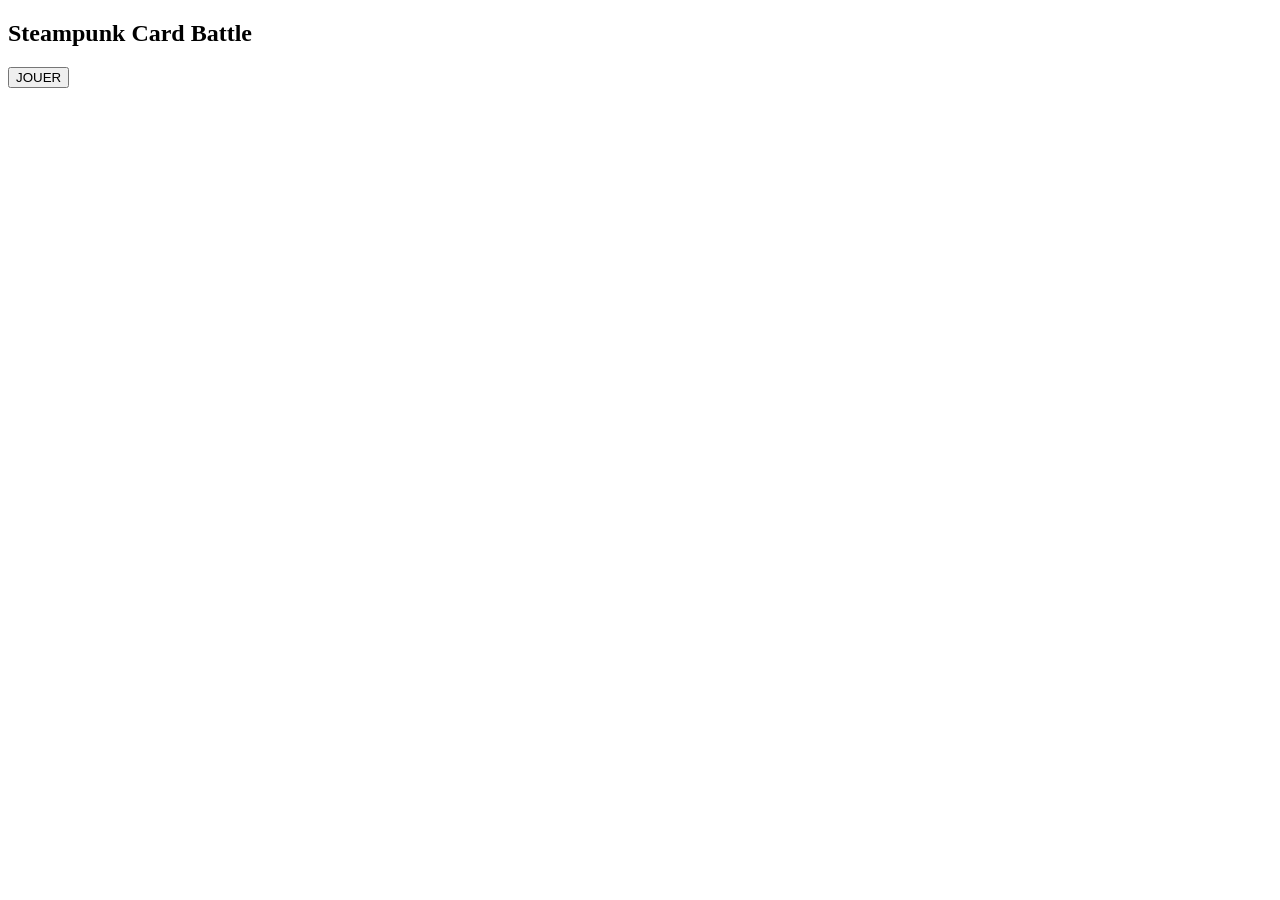
==== index.html @ b4f0e80a "Base Commit The first commit of the project that contains everything I did before creating a git rep" ====
<!DOCTYPE html>
<html lang="fr">
<head>
    <meta charset="UTF-8">
    <meta name="viewport" content="width=device-width, initial-scale=1.0">
    <title>jeu de carte</title>
</head>
<body>
    <section id="game"></section>
    <script src="js/main.js"></script>
</body>
</html>
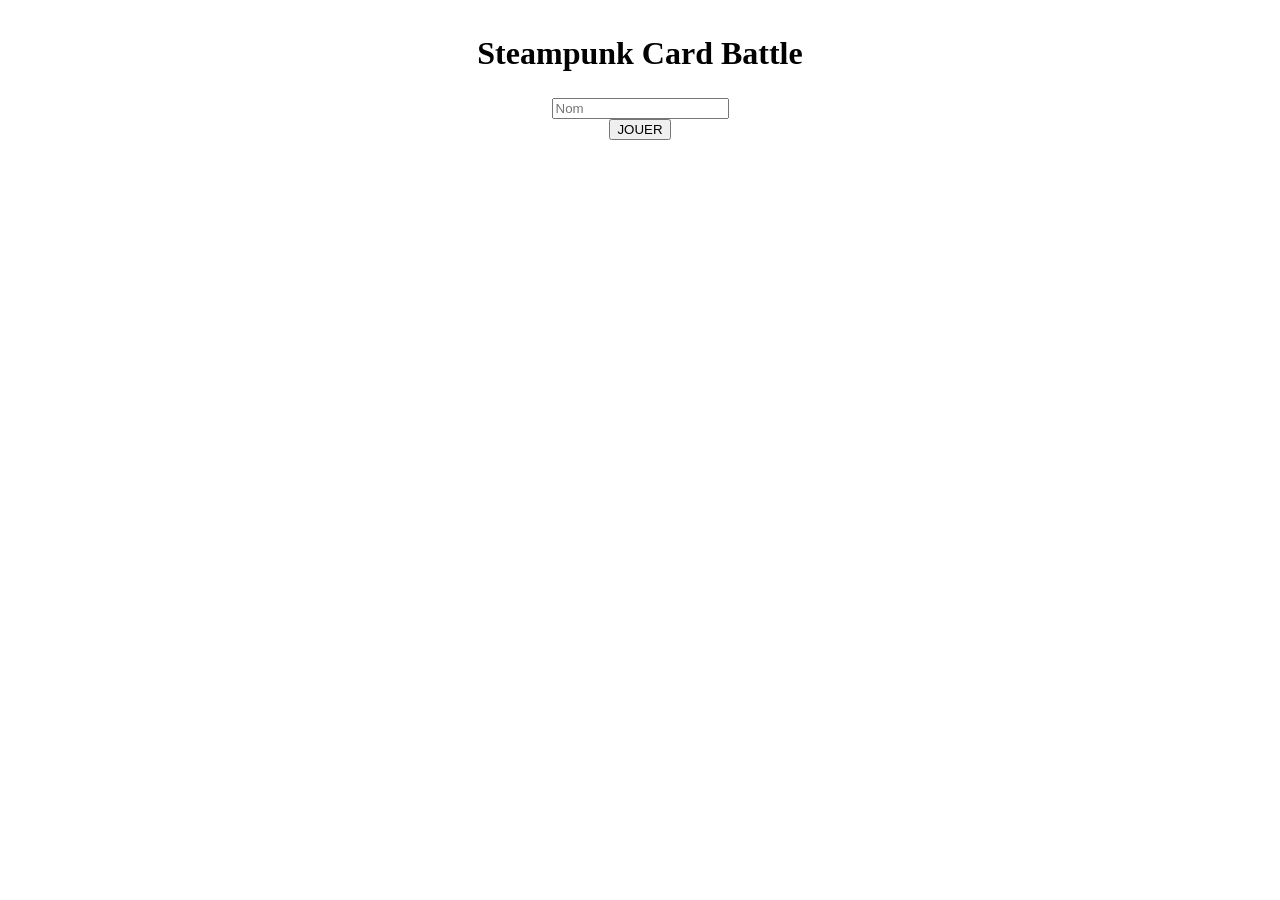
==== commit c89a8847: "Code cleanup Put every classes in different file to help organize the code, added a stylesheet and a" ====
--- a/index.html
+++ b/index.html
@@ -4,9 +4,17 @@
     <meta charset="UTF-8">
     <meta name="viewport" content="width=device-width, initial-scale=1.0">
     <title>jeu de carte</title>
+    <link rel="stylesheet" href="css/style.css">
 </head>
 <body>
     <section id="game"></section>
+    <script src="js/Card.js"></script>
+    <script src="js/Deck.js"></script>
+    <script src="js/Player.js"></script>
+    <script src="js/Ennemy.js"></script>
+    <script src="js/Boost.js"></script>
+    <script src="js/Hand.js"></script>
+    <script src="js/Battle.js"></script>
     <script src="js/main.js"></script>
 </body>
 </html>
--- a/css/style.css
+++ b/css/style.css
@@ -0,0 +1,13 @@
+h1, h2, h3 {
+    text-align: center;
+}
+
+h1 {
+    font-size: 2rem;
+}
+
+#game {
+    display: flex;
+    flex-direction: column;
+    align-items: center;
+}
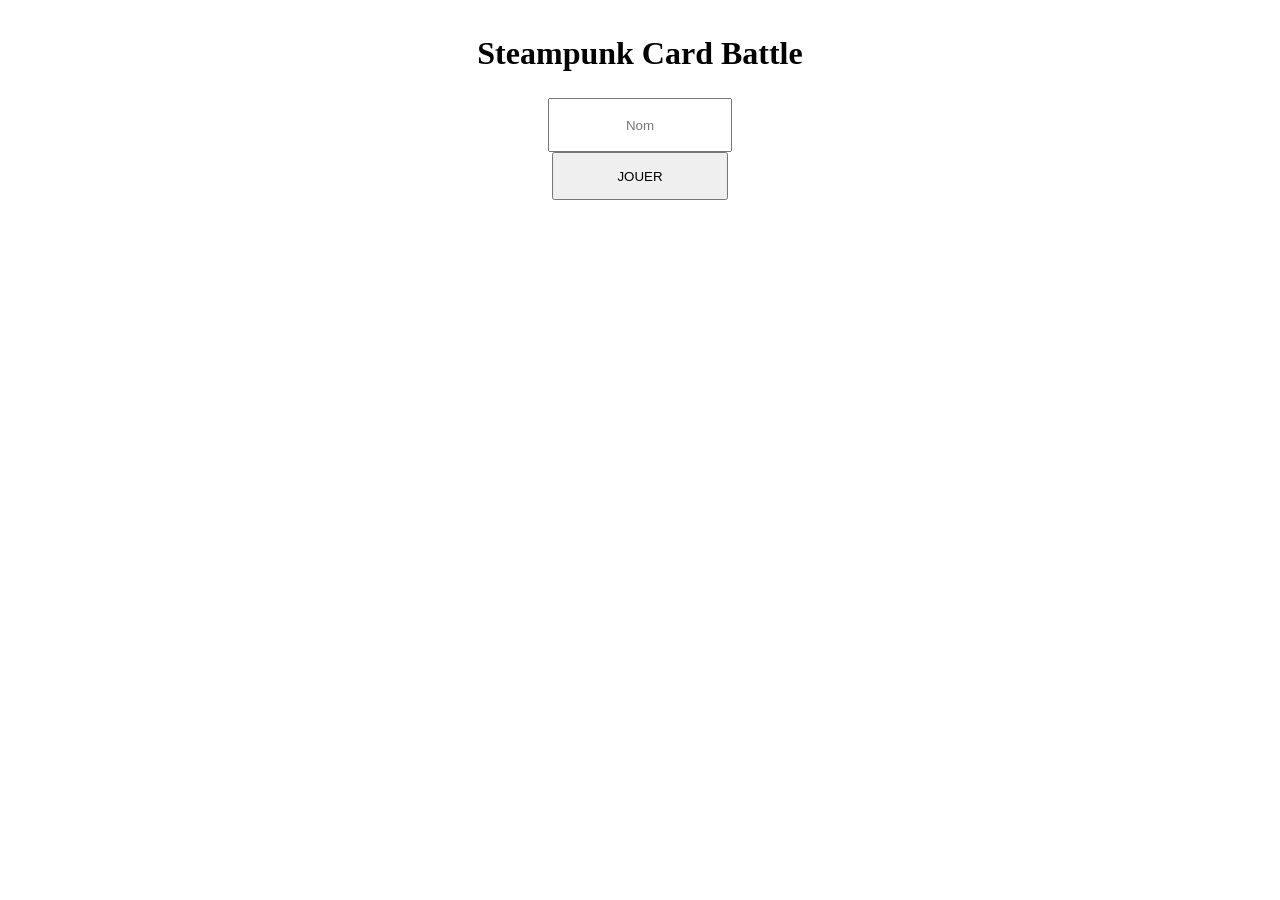
==== commit bfc49678: "Added ennemy Finished showing the ennemy and it's stats in the battle screen" ====
--- a/index.html
+++ b/index.html
@@ -7,7 +7,7 @@
     <link rel="stylesheet" href="css/style.css">
 </head>
 <body>
-    <section id="game"></section>
+    <section id="game" class="game"></section>
     <script src="js/Card.js"></script>
     <script src="js/Deck.js"></script>
     <script src="js/Player.js"></script>
--- a/css/style.css
+++ b/css/style.css
@@ -1,13 +1,37 @@
-h1, h2, h3 {
+.centerText {
     text-align: center;
 }
 
-h1 {
+.fontBig {
     font-size: 2rem;
 }
 
-#game {
+.game {
     display: flex;
     flex-direction: column;
     align-items: center;
+}
+
+.titleMenu {
+    width: 11rem;
+    height: 3rem;
+}
+
+.listNoStyle {
+    list-style: none;
+}
+
+.wrap {
+    display: flex;
+    flex-wrap: wrap;
+}
+
+.justifyAround {
+    display: flex;
+    justify-content: space-around;
+}
+
+.justifyBetween {
+    display: flex;
+    justify-content: space-between;
 }
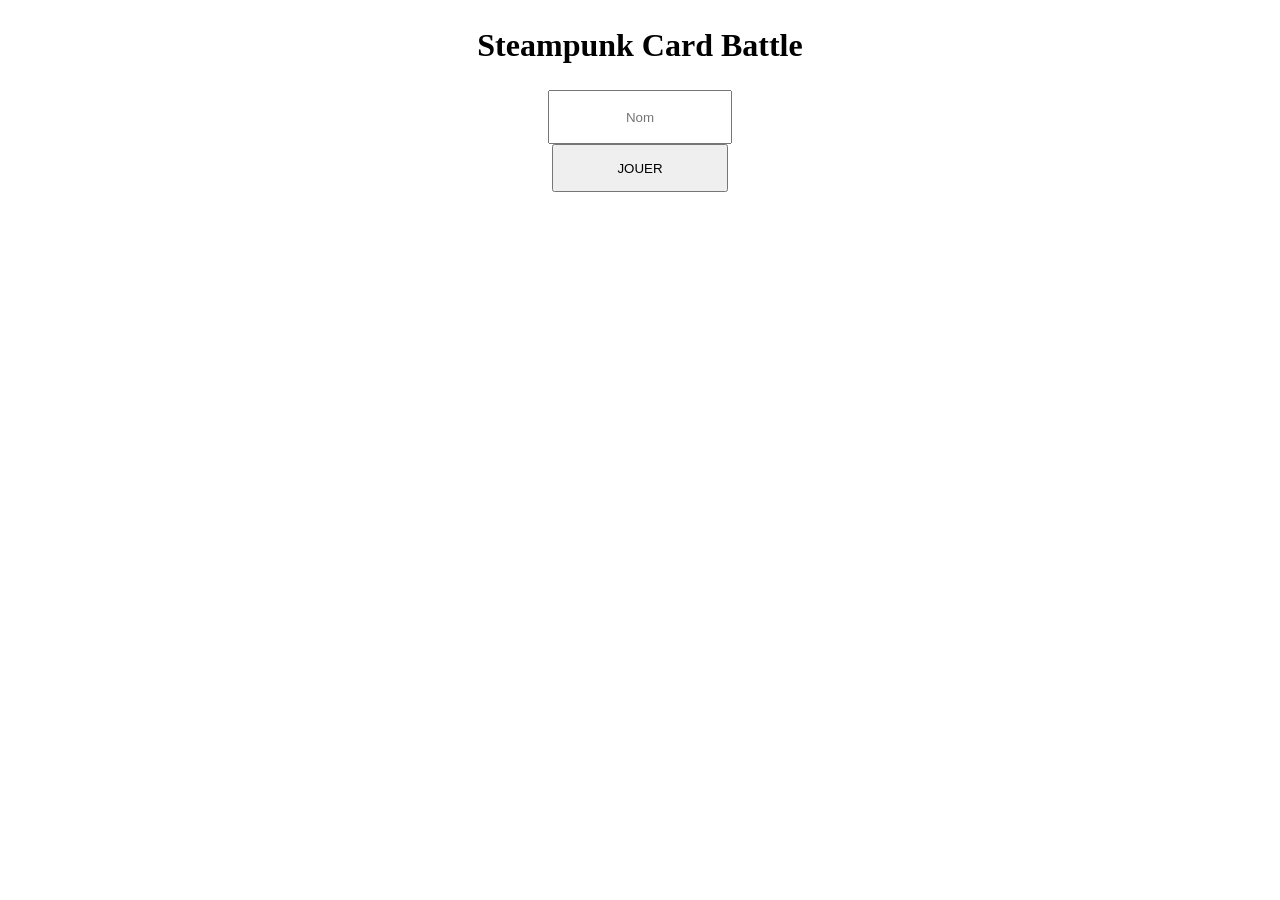
==== commit 3aadd04b: "Multiple fight error Fixed a problem where having multiple fight would just break the game" ====
--- a/index.html
+++ b/index.html
@@ -15,6 +15,7 @@
     <script src="js/Boost.js"></script>
     <script src="js/Hand.js"></script>
     <script src="js/Battle.js"></script>
+    <script src="js/page.js"></script>
     <script src="js/main.js"></script>
 </body>
 </html>
--- a/css/style.css
+++ b/css/style.css
@@ -6,10 +6,15 @@
     font-size: 2rem;
 }
 
+.fontMedium {
+    font-size: 1.5rem;
+}
+
 .game {
     display: flex;
     flex-direction: column;
     align-items: center;
+    height: 100%;
 }
 
 .titleMenu {
@@ -19,6 +24,7 @@
 
 .listNoStyle {
     list-style: none;
+    padding-left: 0;
 }
 
 .wrap {
@@ -34,4 +40,36 @@
 .justifyBetween {
     display: flex;
     justify-content: space-between;
+}
+
+.justifyEnd {
+    display: flex;
+    justify-content: end;
+}
+
+.colorRed {
+    color: red;
+}
+
+.colorGreen {
+    color: green;
+}
+
+.colorBlue {
+    color: blue;
+}
+
+html, body, #game {
+    height: 100%;
+    width: 100%;
+    margin: 0;
+}
+
+.width100 {
+    width: 100%;
+}
+
+.card {
+    width: 115px;
+    height: 161px;
 }
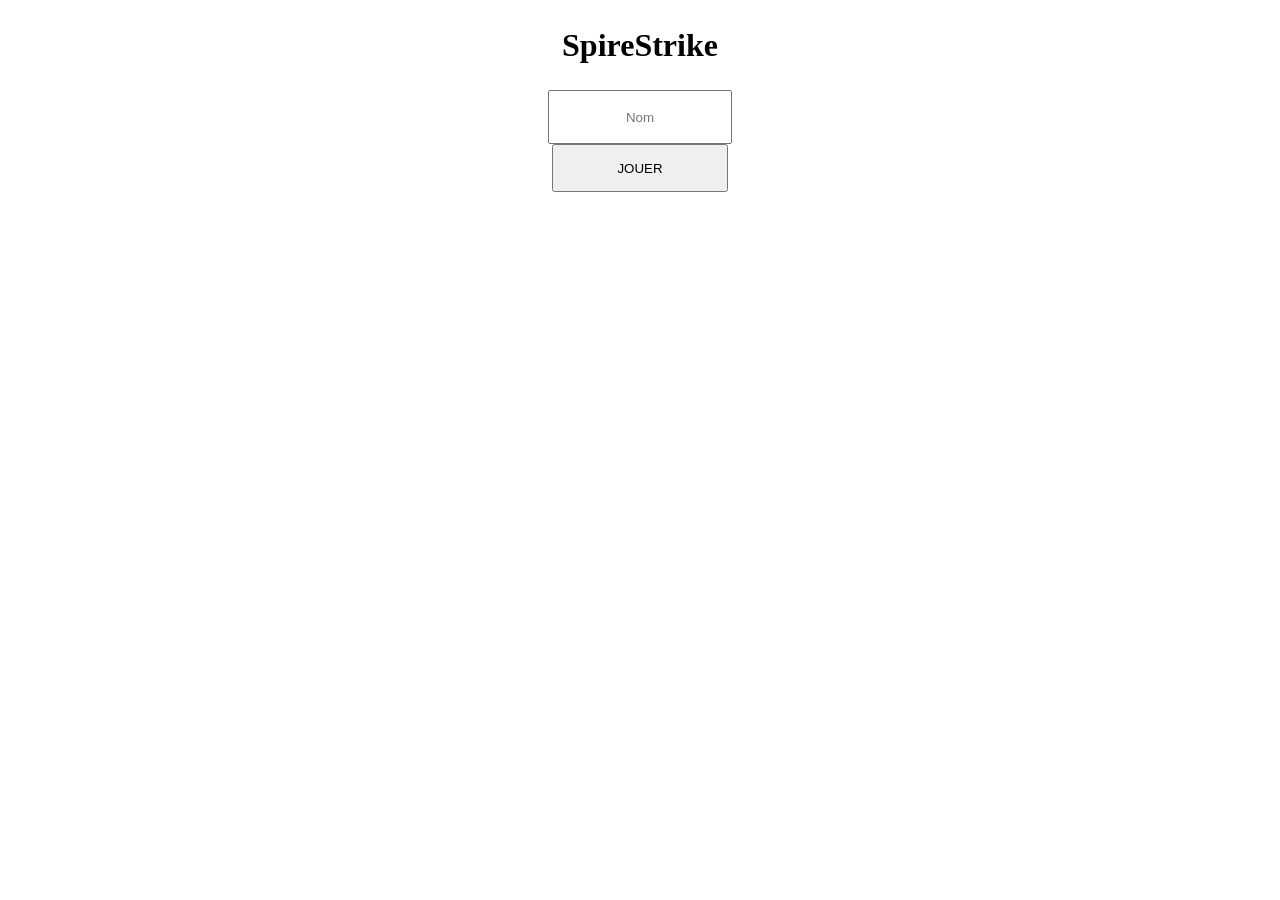
==== commit 8cfbb281: "Finished Game Finished everything I needed to do for the game" ====
--- a/index.html
+++ b/index.html
@@ -3,7 +3,7 @@
 <head>
     <meta charset="UTF-8">
     <meta name="viewport" content="width=device-width, initial-scale=1.0">
-    <title>jeu de carte</title>
+    <title>SpireStrike</title>
     <link rel="stylesheet" href="css/style.css">
 </head>
 <body>
@@ -15,6 +15,7 @@
     <script src="js/Boost.js"></script>
     <script src="js/Hand.js"></script>
     <script src="js/Battle.js"></script>
+    <script src="js/Shop.js"></script>
     <script src="js/page.js"></script>
     <script src="js/main.js"></script>
 </body>
--- a/css/style.css
+++ b/css/style.css
@@ -72,4 +72,17 @@
 .card {
     width: 115px;
     height: 161px;
+    background-size: contain;
+    background-repeat: no-repeat;
+}
+
+@media only screen and (max-height: 860px) {
+    img{
+        width: 185px;
+    }
+
+    .card {
+        width: 80.5px;
+        height: 112.7px;
+    }
 }
